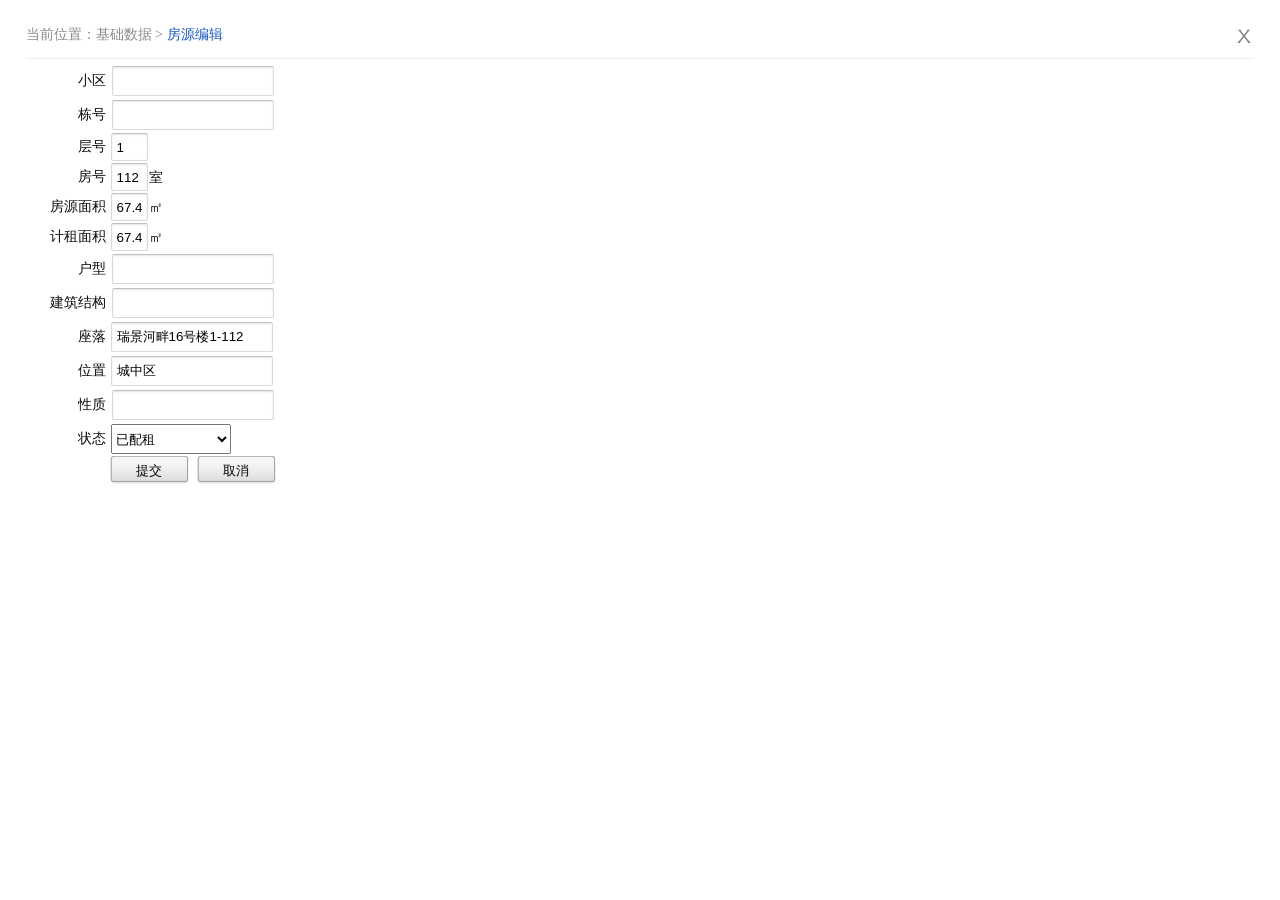
==== src/main/resources/static/house_edit.html @ 8bd8f27c "第一次提交" ====
<!DOCTYPE html>
<html>
<head>
<title>信息管理系统</title>
<meta http-equiv="Content-Type" content="text/html; charset=UTF-8" />
<script type="text/javascript" src="scripts/jquery/jquery-1.7.1.js"></script>
<link href="style/authority/basic_layout.css" rel="stylesheet" type="text/css">
<link href="style/authority/common_style.css" rel="stylesheet" type="text/css">
<script type="text/javascript" src="scripts/authority/commonAll.js"></script>
<script type="text/javascript" src="scripts/jquery/jquery-1.4.4.min.js"></script>
<script src="scripts/My97DatePicker/WdatePicker.js" type="text/javascript" defer="defer"></script>
<script type="text/javascript" src="scripts/artDialog/artDialog.js?skin=default"></script>
<script type="text/javascript">
	$(document).ready(function() {
		/*
		 * 提交
		 */
		$("#submitbutton").click(function() {
			if(validateForm()){
				checkFyFhSubmit();
			}
		});
		
		/*
		 * 取消
		 */
		$("#cancelbutton").click(function() {
			/**  关闭弹出iframe  **/
			window.parent.$.fancybox.close();
		});
		
		var result = 'null';
		if(result =='success'){
			/**  关闭弹出iframe  **/
			window.parent.$.fancybox.close();
		}
	});
	
	/** 检测房源房号是否存在  **/
	function checkFyFh(){
		// 分别获取小区编号、栋号、层号、房号
		var fyID = $('#fyID').val();
		var fyXqCode = $("#fyXq").val();
		var fyDh = $("#fyDh").val();
		var fyCh = $("#fyCh").val();	
		var fyFh = $("#fyFh").val();
		if(fyXqCode!="" && fyDh!="" && fyCh!="" && fyFh!=""){
			// 给房屋坐落地址赋值
			$("#fyZldz").val($('#fyDh option:selected').text() + fyCh + "-" + fyFh);
			// 异步判断该房室是否存在，如果已存在，给用户已提示哦
			$.ajax({
				type:"POST",
				url:"checkFyFhIsExists.action",
				data:{"fangyuanEntity.fyID":fyID,"fangyuanEntity.fyXqCode":fyXqCode, "fangyuanEntity.fyDhCode":fyDh, "fangyuanEntity.fyCh":fyCh, "fangyuanEntity.fyFh":fyFh},
				dataType : "text",
				success:function(data){
// 					alert(data);
					// 如果返回数据不为空，更改“房源信息”
					if(data=="1"){
						 art.dialog({icon:'error', title:'友情提示', drag:false, resize:false, content:'该房室在系统中已经存在哦，\n请维护其他房室数据', ok:true,});
						 $("#fyFh").css("background", "#EEE");
						 $("#fyFh").focus();
						 return false;
					}
				}
			});
		}
	}
	
	/** 检测房源房号是否存在并提交form  **/
	function checkFyFhSubmit(){
		// 分别获取小区编号、栋号、层号、房号
		var fyID = $('#fyID').val();
		var fyXqCode = $("#fyXq").val();
		var fyDh = $("#fyDh").val();
		var fyCh = $("#fyCh").val();	
		var fyFh = $("#fyFh").val();
		if(fyXqCode!="" && fyDh!="" && fyCh!="" && fyFh!=""){
			// 给房屋坐落地址赋值
			$("#fyZldz").val($('#fyDh option:selected').text()  + fyCh + "-" + fyFh);
			// 异步判断该房室是否存在，如果已存在，给用户已提示哦
			$.ajax({
				type:"POST",
				url:"checkFyFhIsExists.action",
				data:{"fangyuanEntity.fyID":fyID,"fangyuanEntity.fyXqCode":fyXqCode, "fangyuanEntity.fyDhCode":fyDh, "fangyuanEntity.fyCh":fyCh, "fangyuanEntity.fyFh":fyFh},
				dataType : "text",
				success:function(data){
// 					alert(data);
					// 如果返回数据不为空，更改“房源信息”
					if(data=="1"){
						 art.dialog({icon:'error', title:'友情提示', drag:false, resize:false, content:'该房室在系统中已经存在哦，\n请维护其他房室数据', ok:true,});
						 $("#fyFh").css("background", "#EEE");
						 $("#fyFh").focus();
						 return false;
					}else{
						$("#submitForm").attr("action", "/xngzf/archives/saveOrUpdateFangyuan.action").submit();
					}
				}
			});
		}
		return true;
	}
	
	/** 表单验证  **/
	function validateForm(){
		if($("#fyXqName").val()==""){
			art.dialog({icon:'error', title:'友情提示', drag:false, resize:false, content:'填写房源小区', ok:true,});
			return false;
		}
		if($("#fyDh").val()==""){
			art.dialog({icon:'error', title:'友情提示', drag:false, resize:false, content:'填写房源栋号', ok:true,});
			return false;
		}
		if($("#fyCh").val()==""){
			art.dialog({icon:'error', title:'友情提示', drag:false, resize:false, content:'填写房源层号', ok:true,});
			return false;
		}
		if($("#fyFh").val()==""){
			art.dialog({icon:'error', title:'友情提示', drag:false, resize:false, content:'填写房源房号', ok:true,});
			return false;
		}
		if($("#fyZongMj").val()==""){
			art.dialog({icon:'error', title:'友情提示', drag:false, resize:false, content:'填写房源面积', ok:true,});
			return false;
		}
		if($("#fyJizuMj").val()==""){
			art.dialog({icon:'error', title:'友情提示', drag:false, resize:false, content:'填写计租面积', ok:true,});
			return false;
		}
		if($("#fyZldz").val()==""){
			art.dialog({icon:'error', title:'友情提示', drag:false, resize:false, content:'填写房源座落地址', ok:true,});
			return false;
		}
		return true;
	}
</script>
</head>
<body>
<form id="submitForm" name="submitForm" action="/xngzf/archives/initFangyuan.action" method="post">
	<input type="hidden" name="fyID" value="14458625716623" id="fyID"/>
	<div id="container">
		<div id="nav_links">
			当前位置：基础数据&nbsp;>&nbsp;<span style="color: #1A5CC6;">房源编辑</span>
			<div id="page_close">
				<a href="javascript:parent.$.fancybox.close();">
					<img src="images/common/page_close.png" width="20" height="20" style="vertical-align: text-top;"/>
				</a>
			</div>
		</div>
		<div class="ui_content">
			<table  cellspacing="0" cellpadding="0" width="100%" align="left" border="0">
				<tr>
					<td class="ui_text_rt" width="80">小区</td>
					<td class="ui_text_lt" >
						<input type="text" style="margin-left: 6px;" class="ui_input_txt02">
					</td>
				</tr>
				<tr>
					<td class="ui_text_rt">栋号</td>
					<td class="ui_text_lt">
						<input type="text" style="margin-left: 6px;" class="ui_input_txt02">
					</td>
				</tr>
				<tr>
					<td class="ui_text_rt">层号</td>
					<td class="ui_text_lt">
						<input type="text" id="fyCh" name="fangyuanEntity.fyCh" value="1"  class="ui_input_txt01"/>
					</td>
				</tr>
				<tr>
					<td class="ui_text_rt">房号</td>
					<td class="ui_text_lt">
						<input type="text" id="fyFh" name="fangyuanEntity.fyFh"  value="112" class="ui_input_txt01" onkeyup="checkFyFh();"/>室
					</td>
				</tr>
				<tr>
					<td class="ui_text_rt">房源面积</td>
					<td class="ui_text_lt">
						<input type="text" id="fyZongMj" name="fangyuanEntity.fyZongMj"  value="67.47" class="ui_input_txt01"/>㎡
					</td>
				</tr>
				<tr>
					<td class="ui_text_rt">计租面积</td>
					<td class="ui_text_lt">
						<input type="text" id="fyJizuMj" name="fangyuanEntity.fyJizuMj" value="67.47" class="ui_input_txt01"/>㎡
					</td>
				</tr>
				<tr>
					<td class="ui_text_rt">户型</td>
					<td class="ui_text_lt">
						<input type="text" style="margin-left: 6px;" class="ui_input_txt02">
					</td>
				</tr>
				<tr>
					<td class="ui_text_rt">建筑结构</td>
					<td class="ui_text_lt">
						<input type="text" style="margin-left: 6px;" class="ui_input_txt02">
					</td>
				</tr>
				<tr>
					<td class="ui_text_rt">座落</td>
					<td class="ui_text_lt">
						<input type="text" id="fyZldz" name="fangyuanEntity.fyZldz" value="瑞景河畔16号楼1-112" class="ui_input_txt02"/>
					</td>
				</tr>
				<tr>
					<td class="ui_text_rt">位置</td>
					<td class="ui_text_lt">
						<input type="text" id="fyPsdz" name="fangyuanEntity.fyPsdz" value="城中区" class="ui_input_txt02"/>
					</td>
				</tr>
				<tr>
					<td class="ui_text_rt">性质</td>
					<td class="ui_text_lt">
						<input type="text" style="margin-left: 6px;" class="ui_input_txt02">
					</td>
				</tr>
				<tr>
					<td class="ui_text_rt">状态</td>
					<td class="ui_text_lt">
						<select name="fangyuanEntity.fyStatus" id="submitForm_fangyuanEntity_fyStatus" class="ui_select01">
                            <option value="">--请选择--</option>
                            <option value="26">在建</option>
                            <option value="25">建成待租</option>
                            <option value="13" selected="selected">已配租</option>
                            <option value="12">已租赁</option>
                            <option value="24">腾退待租</option>
                            <option value="23">欠费</option>
                            <option value="27">其他</option>
                        </select>
					</td>
				</tr>
				<tr>
					<td>&nbsp;</td>
					<td class="ui_text_lt">
						&nbsp;<input id="submitbutton" type="button" value="提交" class="ui_input_btn01"/>
						&nbsp;<input id="cancelbutton" type="button" value="取消" class="ui_input_btn01"/>
					</td>
				</tr>
			</table>
		</div>
	</div>
</form>

</body>
</html>
---- src/main/resources/static/style/authority/basic_layout.css ----
@charset "UTF-8";

#container {
	width: 96%;
	margin: 0 auto;
	overflow: hidden;
}

#nav_links {
	width: 100%;
	height: 58px;
	line-height: 70px;
	color: #8A8A8A;
	font-size: 14px;
	border-bottom: 1px solid #EDEDED;
}

#page_close{
	display: inline-block; float: right;
	height: 20px;
	line-height: 0px;
	margin-top: 26px;
}

#ui_isFlag a:link,#ui_isFlag a:visited,#ui_isFlag a:hover,#ui_isFlag a:active
	{
	list-style: none;
	text-decoration: none;
	color: #8A8A8A;
}

#ui_isFlag a:hover {
	list-style: none;
	text-decoration: underline;
	color: #8A8A8A;
}

.ui_content {
	margin-top: 5px;
	overflow: auto;
	clear: both;
}

.ui_op_w500 {
	margin: 5px auto;
	width: 500px;
	border: 1px solid #8A8A8A;
}

.ui_op_w800 {
	margin: 5px auto;
	width: 800px;
	border: 1px solid #8A8A8A;
}

.ui_nav_head {
	height: 30px;
	line-height: 30px;
	text-align: center;
	background: #044599;
	color: #FFF;
	margin-bottom: 10px;
	font-size: 16px;
}

.ui_tb {
	overflow: visible;
	margin-bottom: 15px;
}

.ui_tb_h680 {
	height: 680px;
	overflow: auto;
}

.ui_tb_h530 {
	height: 530px;
	overflow: auto;
}

.ui_tb_h460 {
	height: 460px;
	overflow: auto;
}

.ui_tb_h300 {
	height: 300px;
	overflow: auto;
}

.ui_tb_h150 {
	height: 150px;
	overflow: auto;
}

.ui_tb_h80 {
	height: 80px;
	overflow: auto;
}

.ui_tb_h30 {
	height: 30px;
	overflow: auto;
}


#box_border {
	border: 1px solid #EDEDED;
}

#box_top {
	height: 37px;
	line-height: 37px;
	color: #fff;
	background: #044599;
	padding-left: 20px;
}

#box_center {
	height: 50px;
	line-height: 50px;
	border-bottom: 1px solid #EDEDED;
}

#box_bottom {
	height: 40px;
	line-height: 40px;
	text-align: right;
}
---- src/main/resources/static/style/authority/common_style.css ----
@charset "UTF-8";

body {
	margin: 0;
	font: normal 15px "Microsoft YaHei";
	color: #0C0C0C;
	font-size: 14px;
	line-height: 20px;
}

html {
	height: 100%;
	margin: 0;
	padding: 0;
}

body {
	height: 100%;
	margin: 0;
	padding: 0;
	font-family: "Microsoft Yahei"
}

html,body,div,h1,ul,li,select,p,iframe,input,textarea {
	margin: 0;
	padding: 0;
}

a:link,a:visited,a:hover,a:active {
	list-style: none;
	text-decoration: none;
	color: #909090;
}

a:hover {
	list-style: none;
	text-decoration: underline;
	color: #1A5CC6;
}

.table {
	padding: 0;
	margin: 0;
	position: relative;
	margin: 0 auto;
}

.table tbody tr th {
	background: #044599 no-repeat;
	text-align: center;
	border-left: 1px solid #02397F;
	border-right: 1px solid #02397F;
	border-bottom: 1px solid #02397F;
	border-top: 1px solid #02397F;
	letter-spacing: 2px;
	text-transform: uppercase;
	font-size: 14px;
	color: #fff;
	height: 37px;
}

.table tbody tr td {
	text-align: center;
	border-left: 1px solid #ECECEC;
	border-right: 1px solid #ECECEC;
	border-bottom: 1px solid #ECECEC;
	font-size: 15px;
	color: #909090;
	height: 37px;
}

.ui_text_indent {
	text-indent: 5px;
	clear: both;
}

.ui_text_ct {
	text-align: center;
}

.ui_text_lt {
	text-align: left;
}

.ui_text_rt {
	text-align: right;
}

.ui_flt {
	float: left;
}

.ui_frt {
	float: right;
}

.ui_area01 {
	width: 300px;
	height: 50px;
	margin: 2px 2px 2px 5px;
	outline: 0;
	padding: 5px;
	border: 1px solid;
	border-color: #C0C0C0 #D9D9D9 #D9D9D9;
	border-radius: 2px;
	background: #FFF;
	box-shadow: inset 0 1px 2px rgba(0, 0, 0, 0.1), 0 1px 0
		rgba(255, 255, 255, 0.2);
	-webkit-transition: box-shadow, border-color .5s ease-in-out;
	-moz-transition: box-shadow, border-color .5s ease-in-out;
	-o-transition: box-shadow, border-color .5s ease-in-out;
}

.ui_select01 {
	width: 120px;
	height: 30px;
	margin: 2px 2px 2px 5px;
}

.ui_select02 {
	width: 80px;
	height: 30px;
	margin: 2px 2px 2px 5px;
}

.ui_input_txt01 {
	width: 25px;
	height: 16px;
	margin: 1px 1px 1px 5px;
	outline: 0;
	padding: 5px;
	border: 1px solid;
	border-color: #C0C0C0 #D9D9D9 #D9D9D9;
	border-radius: 2px;
	background: #FFF;
	box-shadow: inset 0 1px 2px rgba(0, 0, 0, 0.1), 0 1px 0
		rgba(255, 255, 255, 0.2);
	-webkit-transition: box-shadow, border-color .5s ease-in-out;
	-moz-transition: box-shadow, border-color .5s ease-in-out;
	-o-transition: box-shadow, border-color .5s ease-in-out;
}

.ui_input_txt02 {
	width: 150px;
	height: 18px;
	margin: 2px 2px 2px 5px;
	outline: 0;
	padding: 5px;
	border: 1px solid;
	border-color: #C0C0C0 #D9D9D9 #D9D9D9;
	border-radius: 2px;
	background: #FFF;
	box-shadow: inset 0 1px 2px rgba(0, 0, 0, 0.1), 0 1px 0
		rgba(255, 255, 255, 0.2);
	-webkit-transition: box-shadow, border-color .5s ease-in-out;
	-moz-transition: box-shadow, border-color .5s ease-in-out;
	-o-transition: box-shadow, border-color .5s ease-in-out;
}

.ui_input_txt03 {
	width: 300px;
	height: 18px;
	margin: 2px 2px 2px 5px;
	outline: 0;
	padding: 5px;
	border: 1px solid;
	border-color: #C0C0C0 #D9D9D9 #D9D9D9;
	border-radius: 2px;
	background: #FFF;
	box-shadow: inset 0 1px 2px rgba(0, 0, 0, 0.1), 0 1px 0
		rgba(255, 255, 255, 0.2);
	-webkit-transition: box-shadow, border-color .5s ease-in-out;
	-moz-transition: box-shadow, border-color .5s ease-in-out;
	-o-transition: box-shadow, border-color .5s ease-in-out;
}

.ui_input_btn01 {
	width: 80px;
	height: 30px;
	line-height: 30px;
	text-align: center;
	border-style: none;
	cursor: pointer;
	font-family: "Microsoft YaHei", "微软雅黑", "sans-serif";
	background: url('../../images/login/btn.jpg') 0px -1px no-repeat;
}

.ui_input_btn01:hover {
	width: 80px;
	height: 30px;
	line-height: 30px;
	text-align: center;
	border-style: none;
	cursor: pointer;
	font-family: "Microsoft YaHei", "微软雅黑", "sans-serif";
	background: url('../../images/login/btn_hover.jpg') 0px 0px no-repeat;
	color: #fff;
}

.ui_input_btn02 {
	width: 90px;
	height: 30px;
	line-height: 30px;
	color: #4f6b72;
	cursor: pointer;
	color: #4f6b72;
}

.ui_txt_bold01 {
	color: red;
	font-weight: bolder;
}

.ui_txt_bold02 {
	color: green;
	font-weight: bolder;
}

.ui_txt_bold03 {
	color: blue;
	font-weight: bolder;
}

.ui_txt_bold04 {
	color: #4470AF;
	font-weight: bolder;
}

.ui_txt_bold05 {
	color: black;
	font-weight: bolder;
}

.ui_txt_bg01 {
	background: #D1D1C8;
}

.ui_file{
	border:2px solid #D8D2D2; height:25px; line-height:25px; width:189px; margin-left:5px; cursor:pointer;
}
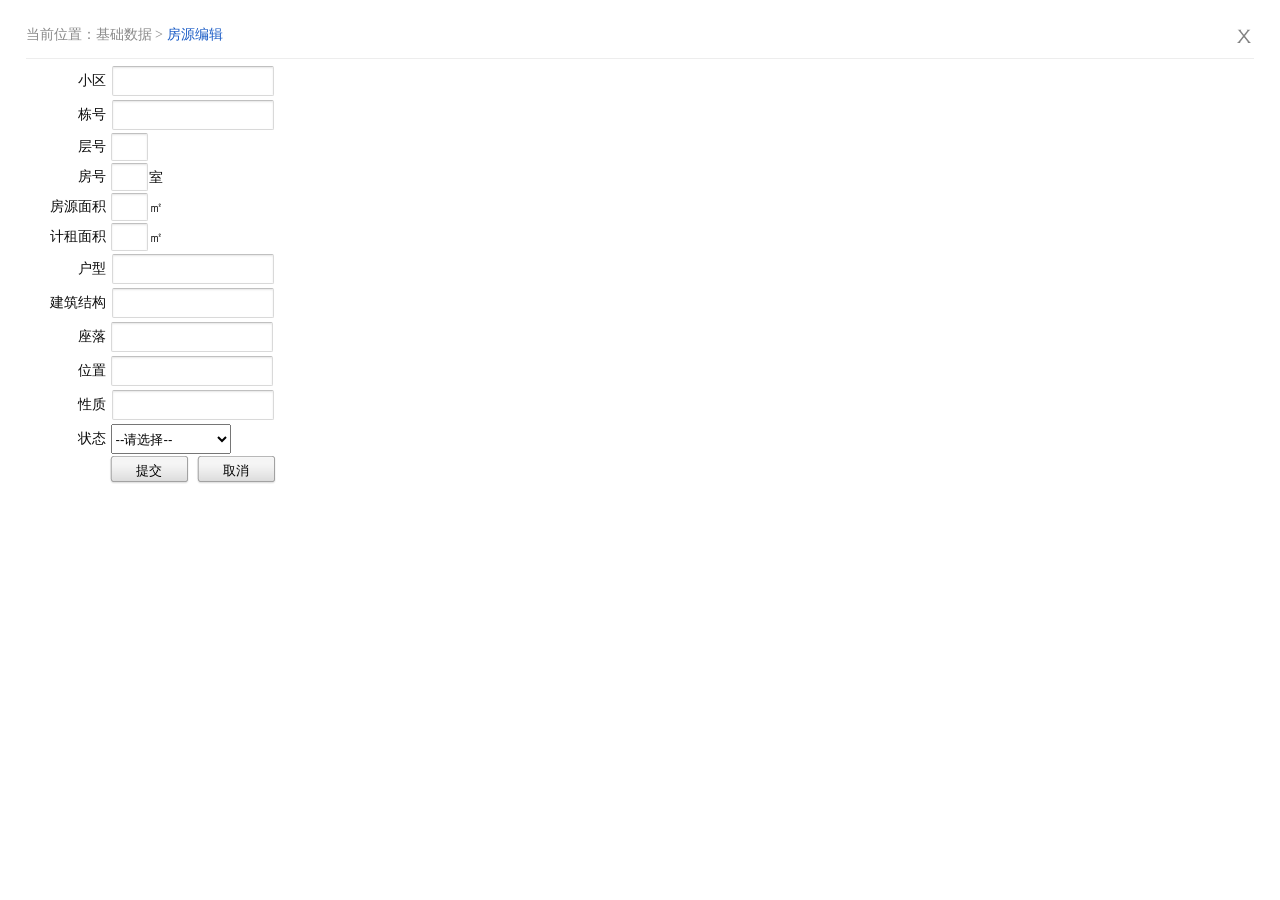
==== commit b37e8042: "第五次提交" ====
--- a/src/main/resources/static/house_edit.html
+++ b/src/main/resources/static/house_edit.html
@@ -12,6 +12,28 @@
 <script type="text/javascript" src="scripts/artDialog/artDialog.js?skin=default"></script>
 <script type="text/javascript">
 	$(document).ready(function() {
+
+		$.ajax({
+			url:"/house_edits",
+			type: "GET",
+			success: function (data) {
+				console.log(data.house);
+				var information = data.house;
+				$("#fyID").val(information.id);
+				$("#fyXq").val(information.community);
+				$("#fyDh").val(information.building_number);
+				$("#fyCh").val(information.floor);
+				$("#fyFh").val(information.room_number);
+				$("#fyZongMj").val(information.housing_area);
+				$("#fyJizuMj").val(information.rental_area);
+				$("#fyHx").val(information.apartment);
+				$("#fyZldz").val(information.community+""+information.building_number+""+information.floor+"-"+information.room_number);
+				$("#fyJzJg").val(information.building_structure);
+				$("#fyPsdz").val(information.position);
+				$("#fyXz").val(information.nature_of_lease);
+				$("#submitForm_fangyuanEntity_fyStatus").attr("value","2");
+			}
+		});
 		/*
 		 * 提交
 		 */
@@ -103,7 +125,7 @@
 	
 	/** 表单验证  **/
 	function validateForm(){
-		if($("#fyXqName").val()==""){
+		if($("#fyXq").val()==""){
 			art.dialog({icon:'error', title:'友情提示', drag:false, resize:false, content:'填写房源小区', ok:true,});
 			return false;
 		}
@@ -129,6 +151,21 @@
 		}
 		if($("#fyZldz").val()==""){
 			art.dialog({icon:'error', title:'友情提示', drag:false, resize:false, content:'填写房源座落地址', ok:true,});
+			return false;
+		}
+		if($("#fyHx").val()==""){
+			art.dialog({icon:'error', title:'友情提示', drag:false, resize:false, content:'填写房源户型', ok:true,});
+			return false;
+		}if($("#fyJzJg").val()==""){
+			art.dialog({icon:'error', title:'友情提示', drag:false, resize:false, content:'填写房源建筑结构', ok:true,});
+			return false;
+		}
+		if($("#fyPsdz").val()==""){
+			art.dialog({icon:'error', title:'友情提示', drag:false, resize:false, content:'填写房源位置', ok:true,});
+			return false;
+		}
+		if($("#fyXz").val()==""){
+			art.dialog({icon:'error', title:'友情提示', drag:false, resize:false, content:'填写房源性质', ok:true,});
 			return false;
 		}
 		return true;
@@ -137,7 +174,7 @@
 </head>
 <body>
 <form id="submitForm" name="submitForm" action="/xngzf/archives/initFangyuan.action" method="post">
-	<input type="hidden" name="fyID" value="14458625716623" id="fyID"/>
+	<input type="hidden" name="fyID"  id="fyID"/>
 	<div id="container">
 		<div id="nav_links">
 			当前位置：基础数据&nbsp;>&nbsp;<span style="color: #1A5CC6;">房源编辑</span>
@@ -152,67 +189,67 @@
 				<tr>
 					<td class="ui_text_rt" width="80">小区</td>
 					<td class="ui_text_lt" >
-						<input type="text" style="margin-left: 6px;" class="ui_input_txt02">
+						<input type="text" style="margin-left: 6px;" class="ui_input_txt02" id="fyXq">
 					</td>
 				</tr>
 				<tr>
 					<td class="ui_text_rt">栋号</td>
 					<td class="ui_text_lt">
-						<input type="text" style="margin-left: 6px;" class="ui_input_txt02">
+						<input type="text" style="margin-left: 6px;" class="ui_input_txt02" id="fyDh">
 					</td>
 				</tr>
 				<tr>
 					<td class="ui_text_rt">层号</td>
 					<td class="ui_text_lt">
-						<input type="text" id="fyCh" name="fangyuanEntity.fyCh" value="1"  class="ui_input_txt01"/>
+						<input type="text" id="fyCh" name="fangyuanEntity.fyCh"   class="ui_input_txt01"/>
 					</td>
 				</tr>
 				<tr>
 					<td class="ui_text_rt">房号</td>
 					<td class="ui_text_lt">
-						<input type="text" id="fyFh" name="fangyuanEntity.fyFh"  value="112" class="ui_input_txt01" onkeyup="checkFyFh();"/>室
+						<input type="text" id="fyFh" name="fangyuanEntity.fyFh"   class="ui_input_txt01" onkeyup="checkFyFh();"/>室
 					</td>
 				</tr>
 				<tr>
 					<td class="ui_text_rt">房源面积</td>
 					<td class="ui_text_lt">
-						<input type="text" id="fyZongMj" name="fangyuanEntity.fyZongMj"  value="67.47" class="ui_input_txt01"/>㎡
+						<input type="text" id="fyZongMj" name="fangyuanEntity.fyZongMj"   class="ui_input_txt01"/>㎡
 					</td>
 				</tr>
 				<tr>
 					<td class="ui_text_rt">计租面积</td>
 					<td class="ui_text_lt">
-						<input type="text" id="fyJizuMj" name="fangyuanEntity.fyJizuMj" value="67.47" class="ui_input_txt01"/>㎡
+						<input type="text" id="fyJizuMj" name="fangyuanEntity.fyJizuMj"  class="ui_input_txt01"/>㎡
 					</td>
 				</tr>
 				<tr>
 					<td class="ui_text_rt">户型</td>
 					<td class="ui_text_lt">
-						<input type="text" style="margin-left: 6px;" class="ui_input_txt02">
+						<input type="text" style="margin-left: 6px;" class="ui_input_txt02" id="fyHx">
 					</td>
 				</tr>
 				<tr>
 					<td class="ui_text_rt">建筑结构</td>
 					<td class="ui_text_lt">
-						<input type="text" style="margin-left: 6px;" class="ui_input_txt02">
+						<input type="text" style="margin-left: 6px;" class="ui_input_txt02" id="fyJzJg">
 					</td>
 				</tr>
 				<tr>
 					<td class="ui_text_rt">座落</td>
 					<td class="ui_text_lt">
-						<input type="text" id="fyZldz" name="fangyuanEntity.fyZldz" value="瑞景河畔16号楼1-112" class="ui_input_txt02"/>
+						<input type="text" id="fyZldz" name="fangyuanEntity.fyZldz"  class="ui_input_txt02"/>
 					</td>
 				</tr>
 				<tr>
 					<td class="ui_text_rt">位置</td>
 					<td class="ui_text_lt">
-						<input type="text" id="fyPsdz" name="fangyuanEntity.fyPsdz" value="城中区" class="ui_input_txt02"/>
+						<input type="text" id="fyPsdz" name="fangyuanEntity.fyPsdz"  class="ui_input_txt02"/>
 					</td>
 				</tr>
 				<tr>
 					<td class="ui_text_rt">性质</td>
 					<td class="ui_text_lt">
-						<input type="text" style="margin-left: 6px;" class="ui_input_txt02">
+						<input type="text" style="margin-left: 6px;" class="ui_input_txt02" id="fyXz">
 					</td>
 				</tr>
 				<tr>
@@ -220,13 +257,13 @@
 					<td class="ui_text_lt">
 						<select name="fangyuanEntity.fyStatus" id="submitForm_fangyuanEntity_fyStatus" class="ui_select01">
                             <option value="">--请选择--</option>
-                            <option value="26">在建</option>
-                            <option value="25">建成待租</option>
-                            <option value="13" selected="selected">已配租</option>
-                            <option value="12">已租赁</option>
-                            <option value="24">腾退待租</option>
-                            <option value="23">欠费</option>
-                            <option value="27">其他</option>
+                            <option value="1">在建</option>
+                            <option value="2">建成待租</option>
+                            <option value="3">已配租</option>
+                            <option value="4">已租赁</option>
+                            <option value="5">腾退待租</option>
+                            <option value="6">欠费</option>
+                            <option value="7">其他</option>
                         </select>
 					</td>
 				</tr>
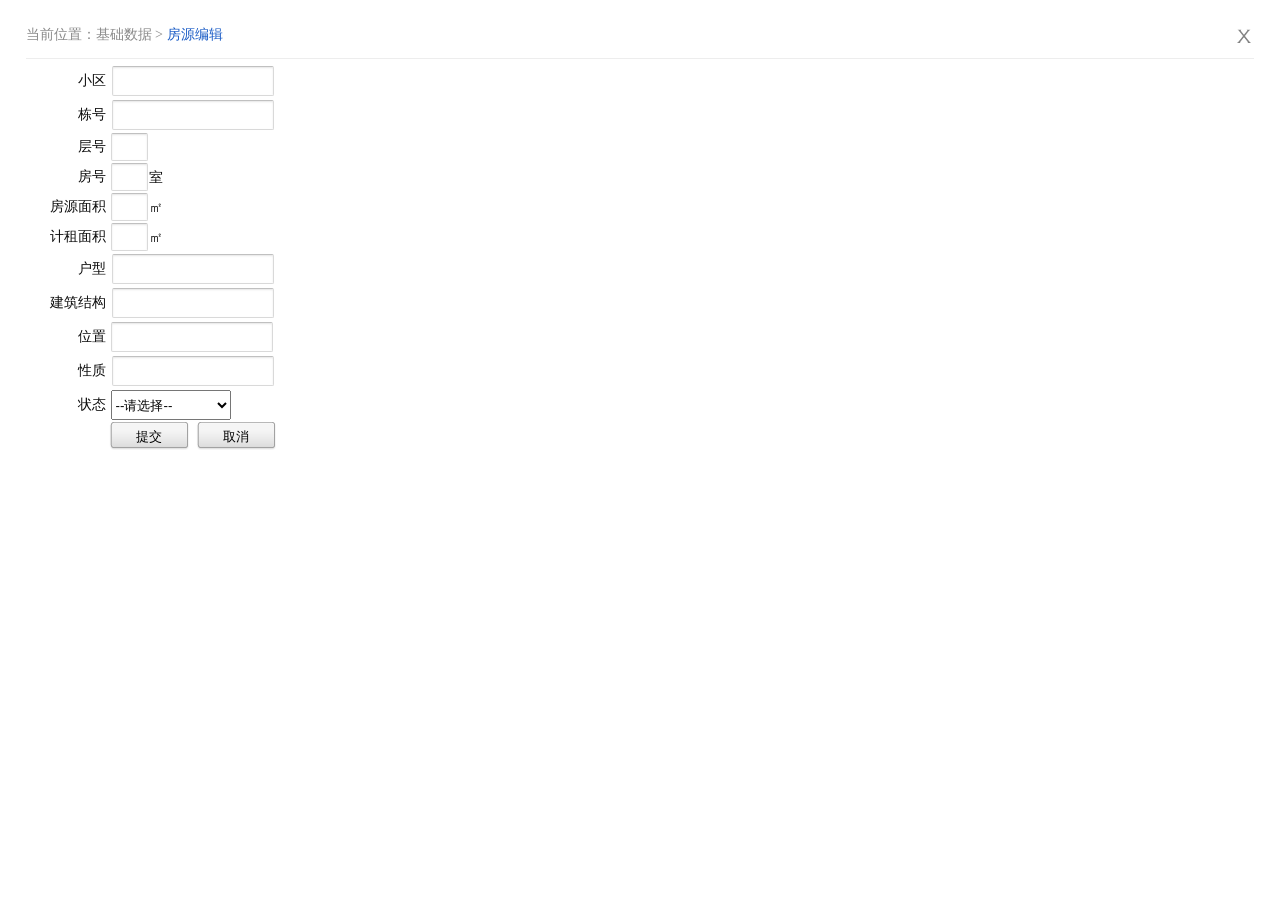
==== commit c6ed8644: "完成更新操作" ====
--- a/src/main/resources/static/house_edit.html
+++ b/src/main/resources/static/house_edit.html
@@ -1,282 +1,309 @@
 <!DOCTYPE html>
 <html>
 <head>
-<title>信息管理系统</title>
-<meta http-equiv="Content-Type" content="text/html; charset=UTF-8" />
-<script type="text/javascript" src="scripts/jquery/jquery-1.7.1.js"></script>
-<link href="style/authority/basic_layout.css" rel="stylesheet" type="text/css">
-<link href="style/authority/common_style.css" rel="stylesheet" type="text/css">
-<script type="text/javascript" src="scripts/authority/commonAll.js"></script>
-<script type="text/javascript" src="scripts/jquery/jquery-1.4.4.min.js"></script>
-<script src="scripts/My97DatePicker/WdatePicker.js" type="text/javascript" defer="defer"></script>
-<script type="text/javascript" src="scripts/artDialog/artDialog.js?skin=default"></script>
-<script type="text/javascript">
-	$(document).ready(function() {
-
-		$.ajax({
-			url:"/house_edits",
-			type: "GET",
-			success: function (data) {
-				console.log(data.house);
-				var information = data.house;
-				$("#fyID").val(information.id);
-				$("#fyXq").val(information.community);
-				$("#fyDh").val(information.building_number);
-				$("#fyCh").val(information.floor);
-				$("#fyFh").val(information.room_number);
-				$("#fyZongMj").val(information.housing_area);
-				$("#fyJizuMj").val(information.rental_area);
-				$("#fyHx").val(information.apartment);
-				$("#fyZldz").val(information.community+""+information.building_number+""+information.floor+"-"+information.room_number);
-				$("#fyJzJg").val(information.building_structure);
-				$("#fyPsdz").val(information.position);
-				$("#fyXz").val(information.nature_of_lease);
-				$("#submitForm_fangyuanEntity_fyStatus").attr("value","2");
-			}
-		});
-		/*
-		 * 提交
-		 */
-		$("#submitbutton").click(function() {
-			if(validateForm()){
-				checkFyFhSubmit();
-			}
-		});
-		
-		/*
-		 * 取消
-		 */
-		$("#cancelbutton").click(function() {
-			/**  关闭弹出iframe  **/
-			window.parent.$.fancybox.close();
-		});
-		
-		var result = 'null';
-		if(result =='success'){
-			/**  关闭弹出iframe  **/
-			window.parent.$.fancybox.close();
-		}
-	});
-	
-	/** 检测房源房号是否存在  **/
-	function checkFyFh(){
-		// 分别获取小区编号、栋号、层号、房号
-		var fyID = $('#fyID').val();
-		var fyXqCode = $("#fyXq").val();
-		var fyDh = $("#fyDh").val();
-		var fyCh = $("#fyCh").val();	
-		var fyFh = $("#fyFh").val();
-		if(fyXqCode!="" && fyDh!="" && fyCh!="" && fyFh!=""){
-			// 给房屋坐落地址赋值
-			$("#fyZldz").val($('#fyDh option:selected').text() + fyCh + "-" + fyFh);
-			// 异步判断该房室是否存在，如果已存在，给用户已提示哦
-			$.ajax({
-				type:"POST",
-				url:"checkFyFhIsExists.action",
-				data:{"fangyuanEntity.fyID":fyID,"fangyuanEntity.fyXqCode":fyXqCode, "fangyuanEntity.fyDhCode":fyDh, "fangyuanEntity.fyCh":fyCh, "fangyuanEntity.fyFh":fyFh},
-				dataType : "text",
-				success:function(data){
-// 					alert(data);
-					// 如果返回数据不为空，更改“房源信息”
-					if(data=="1"){
-						 art.dialog({icon:'error', title:'友情提示', drag:false, resize:false, content:'该房室在系统中已经存在哦，\n请维护其他房室数据', ok:true,});
-						 $("#fyFh").css("background", "#EEE");
-						 $("#fyFh").focus();
-						 return false;
-					}
-				}
-			});
-		}
-	}
-	
-	/** 检测房源房号是否存在并提交form  **/
-	function checkFyFhSubmit(){
-		// 分别获取小区编号、栋号、层号、房号
-		var fyID = $('#fyID').val();
-		var fyXqCode = $("#fyXq").val();
-		var fyDh = $("#fyDh").val();
-		var fyCh = $("#fyCh").val();	
-		var fyFh = $("#fyFh").val();
-		if(fyXqCode!="" && fyDh!="" && fyCh!="" && fyFh!=""){
-			// 给房屋坐落地址赋值
-			$("#fyZldz").val($('#fyDh option:selected').text()  + fyCh + "-" + fyFh);
-			// 异步判断该房室是否存在，如果已存在，给用户已提示哦
-			$.ajax({
-				type:"POST",
-				url:"checkFyFhIsExists.action",
-				data:{"fangyuanEntity.fyID":fyID,"fangyuanEntity.fyXqCode":fyXqCode, "fangyuanEntity.fyDhCode":fyDh, "fangyuanEntity.fyCh":fyCh, "fangyuanEntity.fyFh":fyFh},
-				dataType : "text",
-				success:function(data){
-// 					alert(data);
-					// 如果返回数据不为空，更改“房源信息”
-					if(data=="1"){
-						 art.dialog({icon:'error', title:'友情提示', drag:false, resize:false, content:'该房室在系统中已经存在哦，\n请维护其他房室数据', ok:true,});
-						 $("#fyFh").css("background", "#EEE");
-						 $("#fyFh").focus();
-						 return false;
-					}else{
-						$("#submitForm").attr("action", "/xngzf/archives/saveOrUpdateFangyuan.action").submit();
-					}
-				}
-			});
-		}
-		return true;
-	}
-	
-	/** 表单验证  **/
-	function validateForm(){
-		if($("#fyXq").val()==""){
-			art.dialog({icon:'error', title:'友情提示', drag:false, resize:false, content:'填写房源小区', ok:true,});
-			return false;
-		}
-		if($("#fyDh").val()==""){
-			art.dialog({icon:'error', title:'友情提示', drag:false, resize:false, content:'填写房源栋号', ok:true,});
-			return false;
-		}
-		if($("#fyCh").val()==""){
-			art.dialog({icon:'error', title:'友情提示', drag:false, resize:false, content:'填写房源层号', ok:true,});
-			return false;
-		}
-		if($("#fyFh").val()==""){
-			art.dialog({icon:'error', title:'友情提示', drag:false, resize:false, content:'填写房源房号', ok:true,});
-			return false;
-		}
-		if($("#fyZongMj").val()==""){
-			art.dialog({icon:'error', title:'友情提示', drag:false, resize:false, content:'填写房源面积', ok:true,});
-			return false;
-		}
-		if($("#fyJizuMj").val()==""){
-			art.dialog({icon:'error', title:'友情提示', drag:false, resize:false, content:'填写计租面积', ok:true,});
-			return false;
-		}
-		if($("#fyZldz").val()==""){
-			art.dialog({icon:'error', title:'友情提示', drag:false, resize:false, content:'填写房源座落地址', ok:true,});
-			return false;
-		}
-		if($("#fyHx").val()==""){
-			art.dialog({icon:'error', title:'友情提示', drag:false, resize:false, content:'填写房源户型', ok:true,});
-			return false;
-		}if($("#fyJzJg").val()==""){
-			art.dialog({icon:'error', title:'友情提示', drag:false, resize:false, content:'填写房源建筑结构', ok:true,});
-			return false;
-		}
-		if($("#fyPsdz").val()==""){
-			art.dialog({icon:'error', title:'友情提示', drag:false, resize:false, content:'填写房源位置', ok:true,});
-			return false;
-		}
-		if($("#fyXz").val()==""){
-			art.dialog({icon:'error', title:'友情提示', drag:false, resize:false, content:'填写房源性质', ok:true,});
-			return false;
-		}
-		return true;
-	}
-</script>
+    <title>信息管理系统</title>
+    <meta http-equiv="Content-Type" content="text/html; charset=UTF-8"/>
+    <script src="https://code.jquery.com/jquery-3.1.1.min.js"></script>
+    <link href="style/authority/basic_layout.css" rel="stylesheet" type="text/css">
+    <link href="style/authority/common_style.css" rel="stylesheet" type="text/css">
+    <script type="text/javascript" src="scripts/authority/commonAll.js"></script>
+    <script src="https://code.jquery.com/jquery-3.1.1.min.js"></script>
+    <script src="scripts/My97DatePicker/WdatePicker.js" type="text/javascript" defer="defer"></script>
+    <script type="text/javascript" src="scripts/artDialog/artDialog.js?skin=default"></script>
+    <script type="text/javascript">
+        $(document).ready(function () {
+
+            $.ajax({
+                url: "/house_edits",
+                type: "GET",
+                success: function (data) {
+                    console.log(data.house);
+                    var information = data.house;
+                    $("#fyID").val(information.id);
+                    $("#fyXq").val(information.community);
+                    $("#fyDh").val(information.building_number);
+                    $("#fyCh").val(information.floor);
+                    $("#fyFh").val(information.room_number);
+                    $("#fyZongMj").val(information.housing_area);
+                    $("#fyJizuMj").val(information.rental_area);
+                    $("#fyHx").val(information.apartment);
+                    $("#fyZldz").val(information.community + "" + information.building_number + "" + information.floor + "-" + information.room_number);
+                    $("#fyJzJg").val(information.building_structure);
+                    $("#fyPsdz").val(information.position);
+                    $("#fyXz").val(information.nature_of_lease);
+                    $("#submitForm_fangyuanEntity_fyStatus").val(information.state);
+                }
+            });
+            /*
+             * 提交
+             */
+            $("#submitbutton").click(function () {
+                if (validateForm()) {
+                    checkFyFhSubmit();
+                }
+            });
+
+            /*
+             * 取消
+             */
+            $("#cancelbutton").click(function () {
+                /**  关闭弹出iframe  **/
+                window.parent.$.fancybox.close();
+            });
+
+            var result = 'null';
+            if (result == 'success') {
+                /**  关闭弹出iframe  **/
+                window.parent.$.fancybox.close();
+            }
+        });
+
+
+        /** 检测房源房号是否存在并提交form  **/
+        function checkFyFhSubmit() {
+            // 分别获取小区编号、栋号、层号、房号
+            var id = $('#fyID').val();
+            var community = $("#fyXq").val();
+            var building_number = $("#fyDh").val();
+            var floor = $("#fyCh").val();
+            var room_number = $("#fyFh").val();
+            var state = $("#submitForm_fangyuanEntity_fyStatus").val();
+            var nature_of_lease = $("#fyXz").val()
+            var position = $("#fyPsdz").val()
+            var housing_area = $("#fyZongMj").val();
+            var rental_area = $("#fyJizuMj").val();
+            var apartment = $("#fyHx").val();
+            var building_structure = $("#fyJzJg").val();
+
+            if (community != "" && building_number != "" && floor != "" && room_number != "") {
+                // 给房屋坐落地址赋值
+                $("#fyZldz").val($('#fyDh option:selected').text() + floor + "-" + room_number);
+                // 异步判断该房室是否存在，如果已存在，给用户已提示哦
+                var datas = {
+                    "id": id,
+                    "community": community,
+                    "building_number": building_number,
+                    "floor": floor,
+                    "room_number": room_number,
+                    "state":state,
+                    "nature_of_lease":nature_of_lease,
+                    "position":position,
+                    "housing_area":housing_area,
+                    "rental_area":rental_area,
+                    "apartment":apartment,
+                    "building_structure":building_structure
+                };
+                $.ajax({
+                    cache: false,
+                    type: "POST",
+                    url: "/checkFyFhIsExists",
+                    dataType: "json",
+                    contentType: "application/json",
+                    data: JSON.stringify(datas),
+                    success: function (data) {
+                        // 如果返回数据不为空，更改“房源信息”
+                        if (data == "1") {
+                            art.dialog({
+                                icon: 'error',
+                                title: '友情提示',
+                                drag: false,
+                                resize: false,
+                                content: '该房室在系统中已经存在哦，\n请维护其他房室数据',
+                                ok: true,
+                            });
+                            $("#fyFh").css("background", "#EEE");
+                            $("#fyFh").focus();
+                            return false;
+                        } if (data == "2") {
+                            $.ajax({
+                                cache: false,
+                                type: "POST",
+                                url: "/saveOrUpdateFangyuan",
+                                dataType: "json",
+                                contentType: "application/json",
+                                data: JSON.stringify(datas),
+                                success: function (data) {
+                                    if (data == "1") {
+                                        art.dialog({
+                                                icon: 'succeed',
+                                            title: '友情提示',
+                                            drag: false,
+                                            resize: false,
+                                            content: '更新成功！',
+                                            ok: true,
+                                        });
+                                } if(data == "0"){
+                                        art.dialog({
+                                            icon: 'error',
+                                            title: '友情提示',
+                                            drag: false,
+                                            resize: false,
+                                            content: '更新失败，请重新提交！',
+                                            ok: true,
+                                        });
+                                    }
+                                }
+                            });
+                        }
+
+                    }
+                });
+            }
+            return true;
+        }
+
+        /** 表单验证  **/
+        function validateForm() {
+            if ($("#fyXq").val() == "") {
+                art.dialog({icon: 'error', title: '友情提示', drag: false, resize: false, content: '填写房源小区', ok: true,});
+                return false;
+            }
+            if ($("#fyDh").val() == "") {
+                art.dialog({icon: 'error', title: '友情提示', drag: false, resize: false, content: '填写房源栋号', ok: true,});
+                return false;
+            }
+            if ($("#fyCh").val() == "") {
+                art.dialog({icon: 'error', title: '友情提示', drag: false, resize: false, content: '填写房源层号', ok: true,});
+                return false;
+            }
+            if ($("#fyFh").val() == "") {
+                art.dialog({icon: 'error', title: '友情提示', drag: false, resize: false, content: '填写房源房号', ok: true,});
+                return false;
+            }
+            if ($("#fyZongMj").val() == "") {
+                art.dialog({icon: 'error', title: '友情提示', drag: false, resize: false, content: '填写房源面积', ok: true,});
+                return false;
+            }
+            if ($("#fyJizuMj").val() == "") {
+                art.dialog({icon: 'error', title: '友情提示', drag: false, resize: false, content: '填写计租面积', ok: true,});
+                return false;
+            }
+            if ($("#fyZldz").val() == "") {
+                art.dialog({icon: 'error', title: '友情提示', drag: false, resize: false, content: '填写房源座落地址', ok: true,});
+                return false;
+            }
+            if ($("#fyHx").val() == "") {
+                art.dialog({icon: 'error', title: '友情提示', drag: false, resize: false, content: '填写房源户型', ok: true,});
+                return false;
+            }
+            if ($("#fyJzJg").val() == "") {
+                art.dialog({icon: 'error', title: '友情提示', drag: false, resize: false, content: '填写房源建筑结构', ok: true,});
+                return false;
+            }
+            if ($("#fyPsdz").val() == "") {
+                art.dialog({icon: 'error', title: '友情提示', drag: false, resize: false, content: '填写房源位置', ok: true,});
+                return false;
+            }
+            if ($("#fyXz").val() == "") {
+                art.dialog({icon: 'error', title: '友情提示', drag: false, resize: false, content: '填写房源性质', ok: true,});
+                return false;
+            }
+            return true;
+        }
+    </script>
 </head>
 <body>
-<form id="submitForm" name="submitForm" action="/xngzf/archives/initFangyuan.action" method="post">
-	<input type="hidden" name="fyID"  id="fyID"/>
-	<div id="container">
-		<div id="nav_links">
-			当前位置：基础数据&nbsp;>&nbsp;<span style="color: #1A5CC6;">房源编辑</span>
-			<div id="page_close">
-				<a href="javascript:parent.$.fancybox.close();">
-					<img src="images/common/page_close.png" width="20" height="20" style="vertical-align: text-top;"/>
-				</a>
-			</div>
-		</div>
-		<div class="ui_content">
-			<table  cellspacing="0" cellpadding="0" width="100%" align="left" border="0">
-				<tr>
-					<td class="ui_text_rt" width="80">小区</td>
-					<td class="ui_text_lt" >
-						<input type="text" style="margin-left: 6px;" class="ui_input_txt02" id="fyXq">
-					</td>
-				</tr>
-				<tr>
-					<td class="ui_text_rt">栋号</td>
-					<td class="ui_text_lt">
-						<input type="text" style="margin-left: 6px;" class="ui_input_txt02" id="fyDh">
-					</td>
-				</tr>
-				<tr>
-					<td class="ui_text_rt">层号</td>
-					<td class="ui_text_lt">
-						<input type="text" id="fyCh" name="fangyuanEntity.fyCh"   class="ui_input_txt01"/>
-					</td>
-				</tr>
-				<tr>
-					<td class="ui_text_rt">房号</td>
-					<td class="ui_text_lt">
-						<input type="text" id="fyFh" name="fangyuanEntity.fyFh"   class="ui_input_txt01" onkeyup="checkFyFh();"/>室
-					</td>
-				</tr>
-				<tr>
-					<td class="ui_text_rt">房源面积</td>
-					<td class="ui_text_lt">
-						<input type="text" id="fyZongMj" name="fangyuanEntity.fyZongMj"   class="ui_input_txt01"/>㎡
-					</td>
-				</tr>
-				<tr>
-					<td class="ui_text_rt">计租面积</td>
-					<td class="ui_text_lt">
-						<input type="text" id="fyJizuMj" name="fangyuanEntity.fyJizuMj"  class="ui_input_txt01"/>㎡
-					</td>
-				</tr>
-				<tr>
-					<td class="ui_text_rt">户型</td>
-					<td class="ui_text_lt">
-						<input type="text" style="margin-left: 6px;" class="ui_input_txt02" id="fyHx">
-					</td>
-				</tr>
-				<tr>
-					<td class="ui_text_rt">建筑结构</td>
-					<td class="ui_text_lt">
-						<input type="text" style="margin-left: 6px;" class="ui_input_txt02" id="fyJzJg">
-					</td>
-				</tr>
-				<tr>
-					<td class="ui_text_rt">座落</td>
-					<td class="ui_text_lt">
-						<input type="text" id="fyZldz" name="fangyuanEntity.fyZldz"  class="ui_input_txt02"/>
-					</td>
-				</tr>
-				<tr>
-					<td class="ui_text_rt">位置</td>
-					<td class="ui_text_lt">
-						<input type="text" id="fyPsdz" name="fangyuanEntity.fyPsdz"  class="ui_input_txt02"/>
-					</td>
-				</tr>
-				<tr>
-					<td class="ui_text_rt">性质</td>
-					<td class="ui_text_lt">
-						<input type="text" style="margin-left: 6px;" class="ui_input_txt02" id="fyXz">
-					</td>
-				</tr>
-				<tr>
-					<td class="ui_text_rt">状态</td>
-					<td class="ui_text_lt">
-						<select name="fangyuanEntity.fyStatus" id="submitForm_fangyuanEntity_fyStatus" class="ui_select01">
+<form id="submitForm" name="submitForm" action="/xngzf/archives/initFangyuan.action" method="POST">
+    <input type="hidden" name="id" id="fyID"/>
+    <div id="container">
+        <div id="nav_links">
+            当前位置：基础数据&nbsp;>&nbsp;<span style="color: #1A5CC6;">房源编辑</span>
+            <div id="page_close">
+                <a href="javascript:parent.$.fancybox.close();">
+                    <img src="images/common/page_close.png" width="20" height="20" style="vertical-align: text-top;"/>
+                </a>
+            </div>
+        </div>
+        <div class="ui_content">
+            <table cellspacing="0" cellpadding="0" width="100%" align="left" border="0">
+                <tr>
+                    <td class="ui_text_rt" width="80">小区</td>
+                    <td class="ui_text_lt">
+                        <input type="text" style="margin-left: 6px;" class="ui_input_txt02" id="fyXq" name="community">
+                    </td>
+                </tr>
+                <tr>
+                    <td class="ui_text_rt">栋号</td>
+                    <td class="ui_text_lt">
+                        <input type="text" style="margin-left: 6px;" class="ui_input_txt02" id="fyDh"
+                               name="building_number">
+                    </td>
+                </tr>
+                <tr>
+                    <td class="ui_text_rt">层号</td>
+                    <td class="ui_text_lt">
+                        <input type="text" id="fyCh" name="floor" class="ui_input_txt01"/>
+                    </td>
+                </tr>
+                <tr>
+                    <td class="ui_text_rt">房号</td>
+                    <td class="ui_text_lt">
+                        <input type="text" id="fyFh" name="room_number" class="ui_input_txt01" onkeyup="checkFyFh();"/>室
+                    </td>
+                </tr>
+                <tr>
+                    <td class="ui_text_rt">房源面积</td>
+                    <td class="ui_text_lt">
+                        <input type="text" id="fyZongMj" name="housing_area" class="ui_input_txt01"/>㎡
+                    </td>
+                </tr>
+                <tr>
+                    <td class="ui_text_rt">计租面积</td>
+                    <td class="ui_text_lt">
+                        <input type="text" id="fyJizuMj" name="rental_area" class="ui_input_txt01"/>㎡
+                    </td>
+                </tr>
+                <tr>
+                    <td class="ui_text_rt">户型</td>
+                    <td class="ui_text_lt">
+                        <input type="text" style="margin-left: 6px;" class="ui_input_txt02" id="fyHx" name="apartment">
+                    </td>
+                </tr>
+                <tr>
+                    <td class="ui_text_rt">建筑结构</td>
+                    <td class="ui_text_lt">
+                        <input type="text" style="margin-left: 6px;" class="ui_input_txt02" id="fyJzJg"
+                               name="building_structure">
+                    </td>
+                </tr>
+                <tr>
+                    <td class="ui_text_rt">位置</td>
+                    <td class="ui_text_lt">
+                        <input type="text" id="fyPsdz" name="position" class="ui_input_txt02"/>
+                    </td>
+                </tr>
+                <tr>
+                    <td class="ui_text_rt">性质</td>
+                    <td class="ui_text_lt">
+                        <input type="text" style="margin-left: 6px;" class="ui_input_txt02" id="fyXz"
+                               name="nature_of_lease">
+                    </td>
+                </tr>
+                <tr>
+                    <td class="ui_text_rt">状态</td>
+                    <td class="ui_text_lt">
+                        <select name="state" id="submitForm_fangyuanEntity_fyStatus" class="ui_select01">
                             <option value="">--请选择--</option>
-                            <option value="1">在建</option>
-                            <option value="2">建成待租</option>
-                            <option value="3">已配租</option>
-                            <option value="4">已租赁</option>
-                            <option value="5">腾退待租</option>
-                            <option value="6">欠费</option>
-                            <option value="7">其他</option>
+                            <option value="在建">在建</option>
+                            <option value="建成待租">建成待租</option>
+                            <option value="已配租">已配租</option>
+                            <option value="已租赁">已租赁</option>
+                            <option value="腾退待租">腾退待租</option>
+                            <option value="欠费">欠费</option>
+                            <option value="其他">其他</option>
                         </select>
-					</td>
-				</tr>
-				<tr>
-					<td>&nbsp;</td>
-					<td class="ui_text_lt">
-						&nbsp;<input id="submitbutton" type="button" value="提交" class="ui_input_btn01"/>
-						&nbsp;<input id="cancelbutton" type="button" value="取消" class="ui_input_btn01"/>
-					</td>
-				</tr>
-			</table>
-		</div>
-	</div>
+                    </td>
+                </tr>
+                <tr>
+                    <td>&nbsp;</td>
+                    <td class="ui_text_lt">
+                        &nbsp;<input id="submitbutton" type="button" value="提交" class="ui_input_btn01"/>
+                        &nbsp;<input id="cancelbutton" type="button" value="取消" class="ui_input_btn01"/>
+                    </td>
+                </tr>
+            </table>
+        </div>
+    </div>
 </form>
 
 </body>
